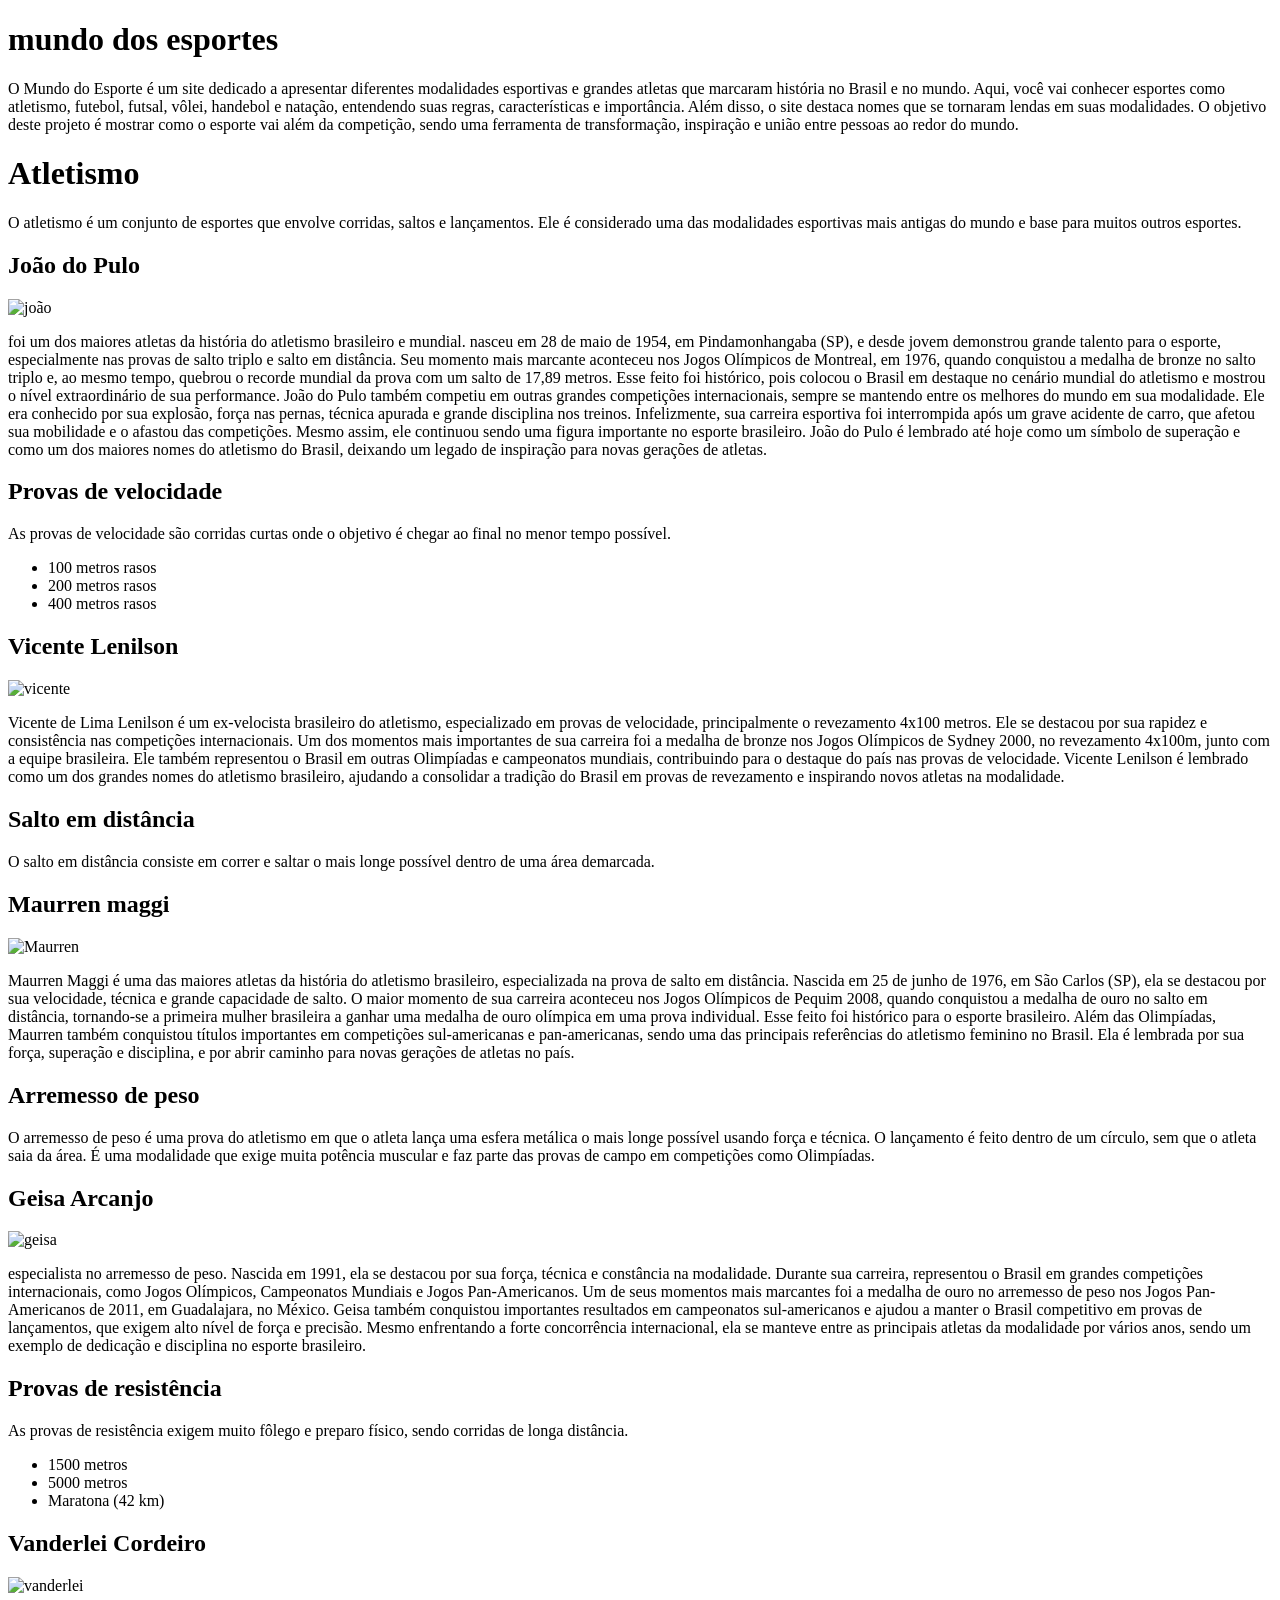
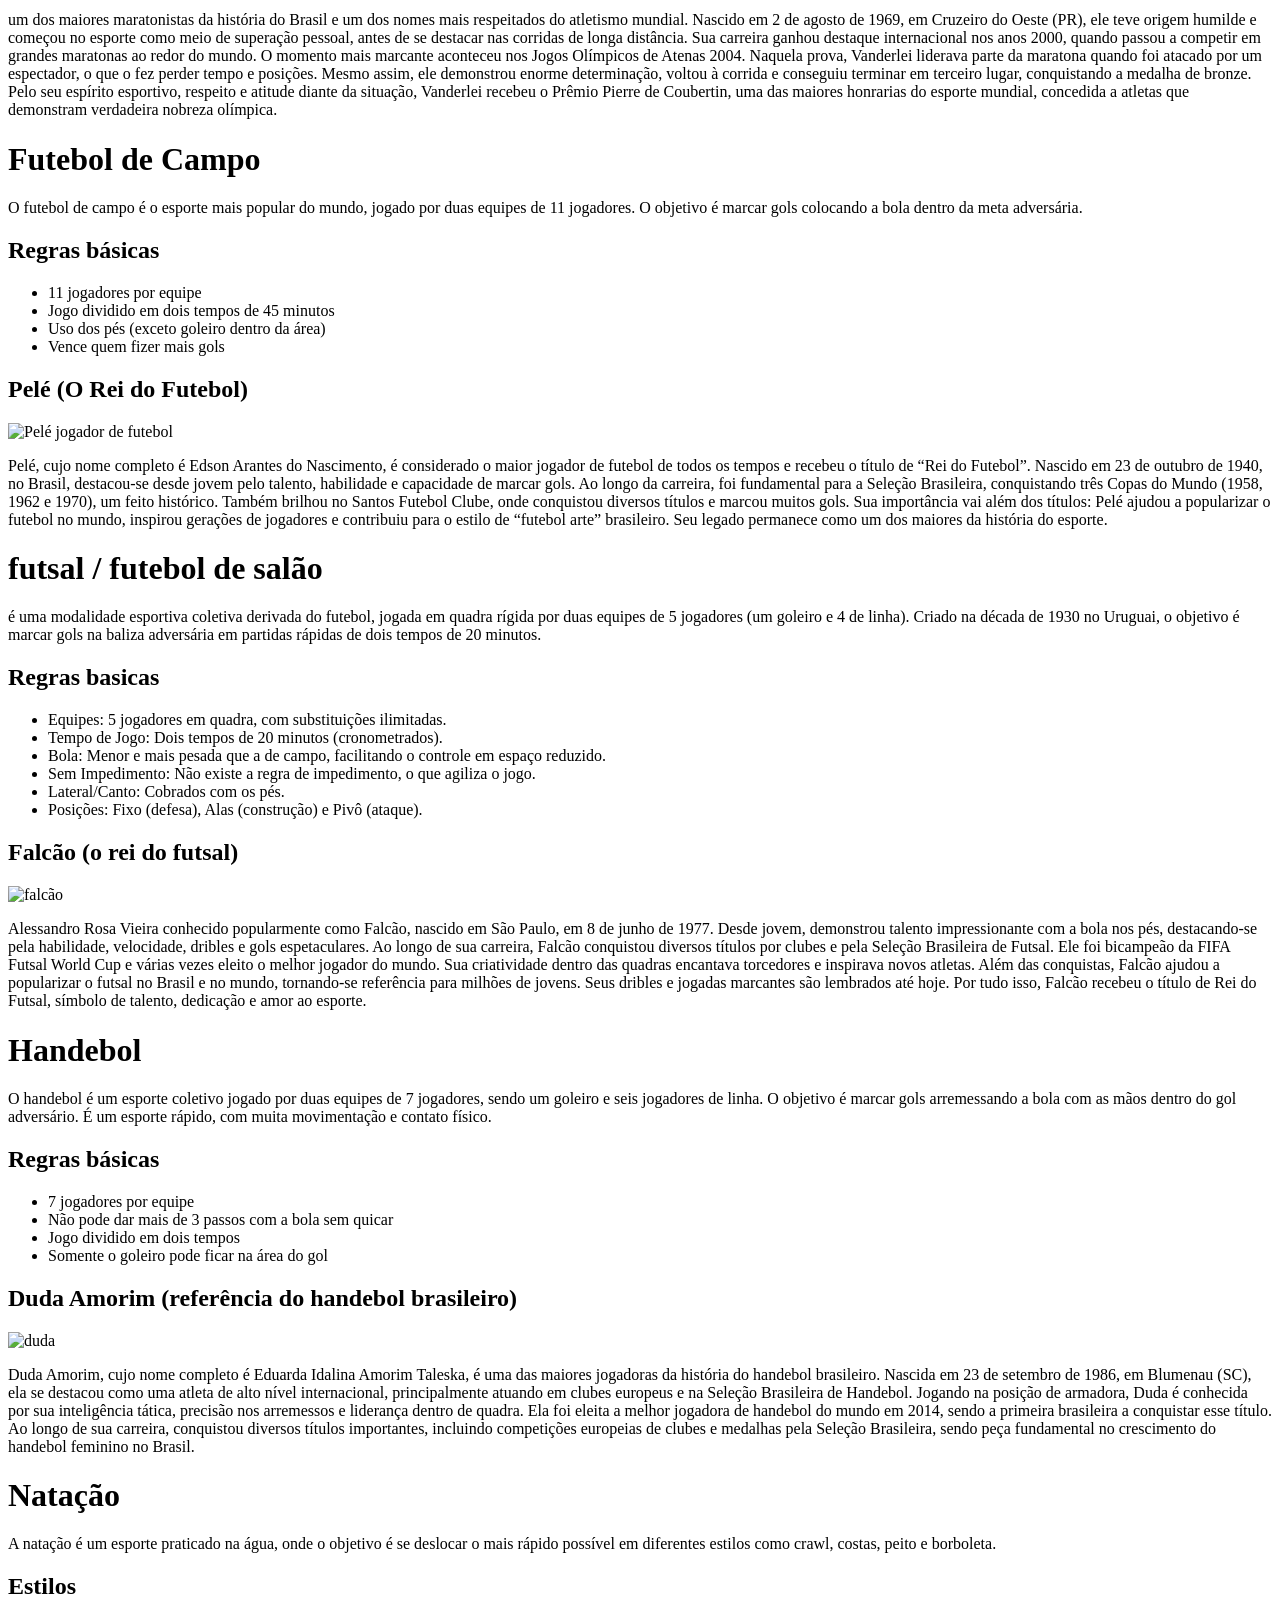
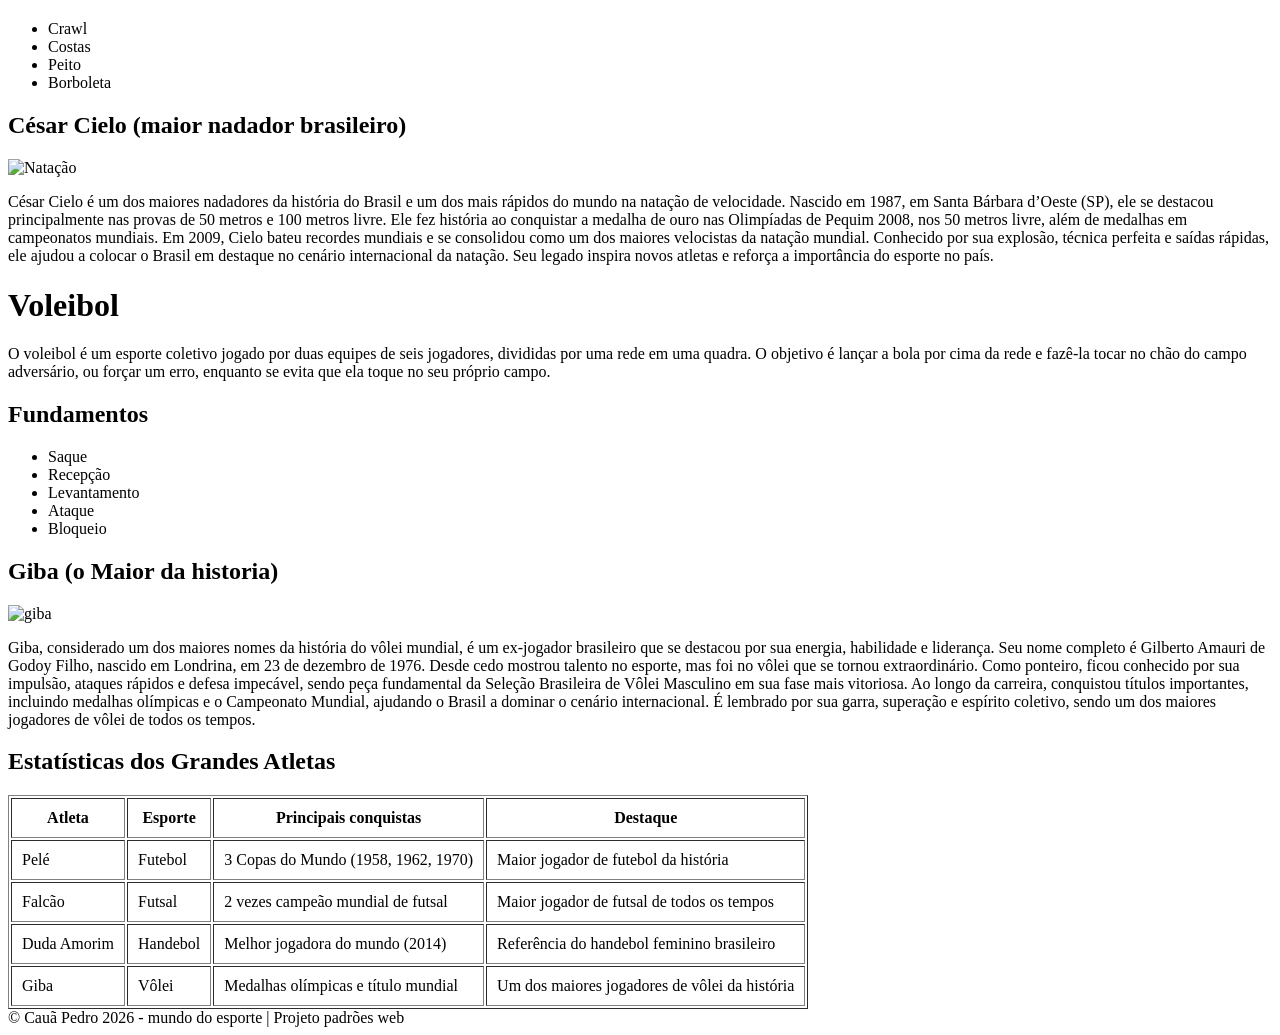
==== index.html @ 5d78f032 "correção" ====
<!DOCTYPE html>
<html lang="pt.br">
<head>
    <meta charset="UTF-8">
    <meta name="viewport" content="width=device-width, initial-scale=1.0">
    <title>mundo do esporte </title>
    <link rel="stylesheet" href="style.css">
</head>
    <body>
<div>    
     <h1> mundo dos esportes </h1>
 <p>O Mundo do Esporte é um site dedicado a apresentar diferentes modalidades esportivas e grandes atletas que marcaram história no Brasil e no mundo. Aqui, você vai conhecer esportes como atletismo, futebol, futsal, vôlei, handebol e natação, entendendo suas regras, características e importância.  

Além disso, o site destaca nomes que se tornaram lendas em suas modalidades.
O objetivo deste projeto é mostrar como o esporte vai além da competição, sendo uma ferramenta de transformação, inspiração e união entre pessoas ao redor do mundo.
</p>
            
<div class="card">

    <h1>Atletismo</h1>

<p>
O atletismo é um conjunto de esportes que envolve corridas, saltos e lançamentos.
Ele é considerado uma das modalidades esportivas mais antigas do mundo e base para muitos outros esportes.
</p>
<h2>João do Pulo</h2>
<div class="conteudo">
    <img src="joão.png" alt="joão" width="330px">
    <p>foi um dos maiores atletas da história do atletismo brasileiro e mundial. nasceu em 28 de maio de 1954, em Pindamonhangaba (SP), e desde jovem demonstrou grande talento para o esporte, especialmente nas provas de salto triplo e salto em distância.

Seu momento mais marcante aconteceu nos Jogos Olímpicos de Montreal, em 1976, quando conquistou a medalha de bronze no salto triplo e, ao mesmo tempo, quebrou o recorde mundial da prova com um salto de 17,89 metros. Esse feito foi histórico, pois colocou o Brasil em destaque no cenário mundial do atletismo e mostrou o nível extraordinário de sua performance.

João do Pulo também competiu em outras grandes competições internacionais, sempre se mantendo entre os melhores do mundo em sua modalidade. Ele era conhecido por sua explosão, força nas pernas, técnica apurada e grande disciplina nos treinos.

Infelizmente, sua carreira esportiva foi interrompida após um grave acidente de carro, que afetou sua mobilidade e o afastou das competições. Mesmo assim, ele continuou sendo uma figura importante no esporte brasileiro.

João do Pulo é lembrado até hoje como um símbolo de superação e como um dos maiores nomes do atletismo do Brasil, deixando um legado de inspiração para novas gerações de atletas.
</p>
</div>

<h2>Provas de velocidade</h2>

<p>
As provas de velocidade são corridas curtas onde o objetivo é chegar ao final no menor tempo possível.
</p>

<ul>
    <li>100 metros rasos</li>
    <li>200 metros rasos</li>
    <li>400 metros rasos</li>
</ul>
<h2>Vicente Lenilson</h2>
<div class="conteudo">
    <img src="vicente.png" alt="vicente" width="280px">
    <p>Vicente de Lima Lenilson é um ex-velocista brasileiro do atletismo, especializado em provas de velocidade, principalmente o revezamento 4x100 metros. Ele se destacou por sua rapidez e consistência nas competições internacionais.

Um dos momentos mais importantes de sua carreira foi a medalha de bronze nos Jogos Olímpicos de Sydney 2000, no revezamento 4x100m, junto com a equipe brasileira. Ele também representou o Brasil em outras Olimpíadas e campeonatos mundiais, contribuindo para o destaque do país nas provas de velocidade.

Vicente Lenilson é lembrado como um dos grandes nomes do atletismo brasileiro, ajudando a consolidar a tradição do Brasil em provas de revezamento e inspirando novos atletas na modalidade.
</p>
</div>

<h2>Salto em distância</h2>

<p>
O salto em distância consiste em correr e saltar o mais longe possível dentro de uma área demarcada.
</p>
<h2>Maurren maggi</h2>
<div class="conteudo">
    <img src="Maurren.png" alt="Maurren" width="290px">
    <p>Maurren Maggi é uma das maiores atletas da história do atletismo brasileiro, especializada na prova de salto em distância. Nascida em 25 de junho de 1976, em São Carlos (SP), ela se destacou por sua velocidade, técnica e grande capacidade de salto.

O maior momento de sua carreira aconteceu nos Jogos Olímpicos de Pequim 2008, quando conquistou a medalha de ouro no salto em distância, tornando-se a primeira mulher brasileira a ganhar uma medalha de ouro olímpica em uma prova individual. Esse feito foi histórico para o esporte brasileiro.

Além das Olimpíadas, Maurren também conquistou títulos importantes em competições sul-americanas e pan-americanas, sendo uma das principais referências do atletismo feminino no Brasil.

Ela é lembrada por sua força, superação e disciplina, e por abrir caminho para novas gerações de atletas no país.
</p>
</div>

<h2>Arremesso de peso</h2>

<p>
O arremesso de peso é uma prova do atletismo em que o atleta lança uma esfera metálica o mais longe possível usando força e técnica. O lançamento é feito dentro de um círculo, sem que o atleta saia da área. É uma modalidade que exige muita potência muscular e faz parte das provas de campo em competições como Olimpíadas.
</p>
 <h2>Geisa Arcanjo</h2>
 <div class="conteudo">
    <img src="geisa.png" alt="geisa" width="280px">
    <p> especialista no arremesso de peso. Nascida em 1991, ela se destacou por sua força, técnica e constância na modalidade.

Durante sua carreira, representou o Brasil em grandes competições internacionais, como Jogos Olímpicos, Campeonatos Mundiais e Jogos Pan-Americanos. Um de seus momentos mais marcantes foi a medalha de ouro no arremesso de peso nos Jogos Pan-Americanos de 2011, em Guadalajara, no México.

Geisa também conquistou importantes resultados em campeonatos sul-americanos e ajudou a manter o Brasil competitivo em provas de lançamentos, que exigem alto nível de força e precisão.

Mesmo enfrentando a forte concorrência internacional, ela se manteve entre as principais atletas da modalidade por vários anos, sendo um exemplo de dedicação e disciplina no esporte brasileiro.
</p>
</div>
<h2>Provas de resistência</h2>

<p>
As provas de resistência exigem muito fôlego e preparo físico, sendo corridas de longa distância.
</p>

<ul>
    <li>1500 metros</li>
    <li>5000 metros</li>
    <li>Maratona (42 km)</li>
</ul>
 <h2>Vanderlei Cordeiro</h2>
<div class="conteudo">
    <img src="vanderlei.png" alt="vanderlei" width="280px">
    <p> um dos maiores maratonistas da história do Brasil e um dos nomes mais respeitados do atletismo mundial. Nascido em 2 de agosto de 1969, em Cruzeiro do Oeste (PR), ele teve origem humilde e começou no esporte como meio de superação pessoal, antes de se destacar nas corridas de longa distância.

Sua carreira ganhou destaque internacional nos anos 2000, quando passou a competir em grandes maratonas ao redor do mundo. O momento mais marcante aconteceu nos Jogos Olímpicos de Atenas 2004. Naquela prova, Vanderlei liderava parte da maratona quando foi atacado por um espectador, o que o fez perder tempo e posições. Mesmo assim, ele demonstrou enorme determinação, voltou à corrida e conseguiu terminar em terceiro lugar, conquistando a medalha de bronze.

Pelo seu espírito esportivo, respeito e atitude diante da situação, Vanderlei recebeu o Prêmio Pierre de Coubertin, uma das maiores honrarias do esporte mundial, concedida a atletas que demonstram verdadeira nobreza olímpica.</p>
</div>
<h1>Futebol de Campo</h1>

<p>
O futebol de campo é o esporte mais popular do mundo, jogado por duas equipes de 11 jogadores.
O objetivo é marcar gols colocando a bola dentro da meta adversária.
</p>

<h2>Regras básicas</h2>

<ul>
    <li>11 jogadores por equipe</li>
    <li>Jogo dividido em dois tempos de 45 minutos</li>
    <li>Uso dos pés (exceto goleiro dentro da área)</li>
    <li>Vence quem fizer mais gols</li>
</ul>

<h2>Pelé (O Rei do Futebol)</h2>

<div class="conteudo">
    <img src="pele.png" alt="Pelé jogador de futebol" width="280">

    <p>Pelé, cujo nome completo é Edson Arantes do Nascimento, é considerado o maior jogador de futebol de todos os tempos e recebeu o título de “Rei do Futebol”. Nascido em 23 de outubro de 1940, no Brasil, destacou-se desde jovem pelo talento, habilidade e capacidade de marcar gols.

Ao longo da carreira, foi fundamental para a Seleção Brasileira, conquistando três Copas do Mundo (1958, 1962 e 1970), um feito histórico. Também brilhou no Santos Futebol Clube, onde conquistou diversos títulos e marcou muitos gols.

Sua importância vai além dos títulos: Pelé ajudou a popularizar o futebol no mundo, inspirou gerações de jogadores e contribuiu para o estilo de “futebol arte” brasileiro. Seu legado permanece como um dos maiores da história do esporte.

    </p>
</div>
</div>

 <div class="card">
    <h1>futsal / futebol de salão</h1>

    <p>
       é uma modalidade esportiva coletiva derivada do futebol, jogada em quadra rígida 
       por duas equipes de 5 jogadores (um goleiro e 4 de linha). Criado na década de 1930 no Uruguai,
        o objetivo é marcar gols na baliza adversária em partidas rápidas de dois tempos de 20 minutos. 
    </p>

     <h2>Regras basicas</h2>

    <ul>
        <li>Equipes: 5 jogadores em quadra, com substituições ilimitadas.</li>
        <li>Tempo de Jogo: Dois tempos de 20 minutos (cronometrados).</li>
        <li> Bola: Menor e mais pesada que a de campo, facilitando o controle em espaço reduzido.</li>
        <li>Sem Impedimento: Não existe a regra de impedimento, o que agiliza o jogo.</li>
        <li>Lateral/Canto: Cobrados com os pés.</li>
        <li>Posições: Fixo (defesa), Alas (construção) e Pivô (ataque). </li>
    </ul>

    <h2>Falcão (o rei do futsal)</h2>
       <div class="conteudo">
    <img src="falcão.png" alt="falcão" width="300px">

    <p>
        Alessandro Rosa Vieira conhecido popularmente como Falcão, nascido em São Paulo,
        em 8 de junho de 1977. Desde jovem, demonstrou talento impressionante com a bola nos pés,
        destacando-se pela habilidade, velocidade, dribles e gols espetaculares.
        Ao longo de sua carreira, Falcão conquistou diversos títulos por clubes e pela Seleção
        Brasileira de Futsal. Ele foi bicampeão da FIFA Futsal World Cup e várias vezes
        eleito o melhor jogador do mundo. Sua criatividade dentro das quadras encantava
        torcedores e inspirava novos atletas. Além das conquistas, Falcão ajudou a popularizar o
        futsal no Brasil e no mundo, tornando-se referência para milhões de jovens.
        Seus dribles e jogadas marcantes são lembrados até hoje.
        Por tudo isso, Falcão recebeu o título de Rei do Futsal, símbolo de talento, dedicação e amor ao esporte.
    </p>
</div>


<h1>Handebol</h1>

<p>
O handebol é um esporte coletivo jogado por duas equipes de 7 jogadores,
sendo um goleiro e seis jogadores de linha.
O objetivo é marcar gols arremessando a bola com as mãos dentro do gol adversário.
É um esporte rápido, com muita movimentação e contato físico.
</p>

<h2>Regras básicas</h2>

<ul>
    <li>7 jogadores por equipe</li>
    <li>Não pode dar mais de 3 passos com a bola sem quicar</li>
    <li>Jogo dividido em dois tempos</li>
    <li>Somente o goleiro pode ficar na área do gol</li>
</ul>

<h2>Duda Amorim (referência do handebol brasileiro)</h2>

<div class="conteudo">
    <img src="duda.png" alt="duda" width="300">

    <p>
        Duda Amorim, cujo nome completo é Eduarda Idalina Amorim Taleska, é uma das maiores jogadoras da história do handebol brasileiro.
Nascida em 23 de setembro de 1986, em Blumenau (SC), ela se destacou como uma atleta de alto nível internacional,
principalmente atuando em clubes europeus e na Seleção Brasileira de Handebol.
Jogando na posição de armadora, Duda é conhecida por sua inteligência tática, precisão nos arremessos e liderança dentro de quadra.
Ela foi eleita a melhor jogadora de handebol do mundo em 2014, sendo a primeira brasileira a conquistar esse título.
Ao longo de sua carreira, conquistou diversos títulos importantes, incluindo competições europeias de clubes e medalhas pela Seleção Brasileira,
sendo peça fundamental no crescimento do handebol feminino no Brasil.
    </p>
</div>
<h1>Natação</h1> 

<p>
A natação é um esporte praticado na água, onde o objetivo é se deslocar o mais rápido possível
em diferentes estilos como crawl, costas, peito e borboleta.
</p>

<h2>Estilos</h2>

<ul>
    <li>Crawl</li>
    <li>Costas</li>
    <li>Peito</li>
    <li>Borboleta</li>
</ul>

<h2>César Cielo (maior nadador brasileiro)</h2>

<div class="conteudo">
    <img src="cesar.png" alt="Natação" width="300">

    <p>
    César Cielo é um dos maiores nadadores da história do Brasil e um dos mais rápidos do mundo na natação de velocidade.
    Nascido em 1987, em Santa Bárbara d’Oeste (SP), ele se destacou principalmente nas provas de 50 metros e 100 metros livre.


    Ele fez história ao conquistar a medalha de ouro nas Olimpíadas de Pequim 2008, nos 50 metros livre, além de medalhas em campeonatos mundiais.
    Em 2009, Cielo bateu recordes mundiais e se consolidou como um dos maiores velocistas da natação mundial.

    Conhecido por sua explosão, técnica perfeita e saídas rápidas, ele ajudou a colocar o Brasil em destaque no cenário internacional da natação.
    Seu legado inspira novos atletas e reforça a importância do esporte no país.
</p>
</div>
    <div class="card">
    <h1>Voleibol</h1>

    <p>
        O voleibol é um esporte coletivo jogado por duas equipes de seis jogadores,
        divididas por uma rede em uma quadra.
        O objetivo é lançar a bola por cima da rede e fazê-la tocar no chão do campo
        adversário, ou forçar um erro, enquanto se evita que ela toque no seu próprio campo.
    </p>

    <h2>Fundamentos</h2>

    <ul>
        <li>Saque</li>
        <li>Recepção</li>
        <li>Levantamento</li>
        <li>Ataque</li>
        <li>Bloqueio</li>
    </ul>
    <h2>Giba (o Maior da historia)</h2>
    <div class="conteudo">
    <img src="giba.png" alt="giba" width="250px">
    <p>
Giba, considerado um dos maiores nomes da história do vôlei mundial, é um ex-jogador brasileiro que se destacou por sua energia, habilidade e liderança. Seu nome completo é Gilberto Amauri de Godoy Filho, nascido em Londrina, em 23 de dezembro de 1976.  

Desde cedo mostrou talento no esporte, mas foi no vôlei que se tornou extraordinário. Como ponteiro, ficou conhecido por sua impulsão, ataques rápidos e defesa impecável, sendo peça fundamental da Seleção Brasileira de Vôlei Masculino em sua fase mais vitoriosa.  

Ao longo da carreira, conquistou títulos importantes, incluindo medalhas olímpicas e o Campeonato Mundial, ajudando o Brasil a dominar o cenário internacional. É lembrado por sua garra, superação e espírito coletivo, sendo um dos maiores jogadores de vôlei de todos os tempos.
</p>
</div>
<h2>Estatísticas dos Grandes Atletas</h2>

<table border="1" cellpadding="10">
    <tr>
        <th>Atleta</th>
        <th>Esporte</th>
        <th>Principais conquistas</th>
        <th>Destaque</th>
    </tr>

    <tr>
        <td>Pelé</td>
        <td>Futebol</td>
        <td>3 Copas do Mundo (1958, 1962, 1970)</td>
        <td>Maior jogador de futebol da história</td>
    </tr>

    <tr>
        <td>Falcão</td>
        <td>Futsal</td>
        <td>2 vezes campeão mundial de futsal</td>
        <td>Maior jogador de futsal de todos os tempos</td>
    </tr>

    <tr>
        <td>Duda Amorim</td>
        <td>Handebol</td>
        <td>Melhor jogadora do mundo (2014)</td>
        <td>Referência do handebol feminino brasileiro</td>
    </tr>

    <tr>
        <td>Giba</td>
        <td>Vôlei</td>
        <td>Medalhas olímpicas e título mundial</td>
        <td>Um dos maiores jogadores de vôlei da história</td>
    </tr>
</table>
</div>
 </div>
 </div> 
<footer>
    © Cauã Pedro 2026 - mundo do esporte | Projeto padrões web
  </footer>
</body>
    
</html>
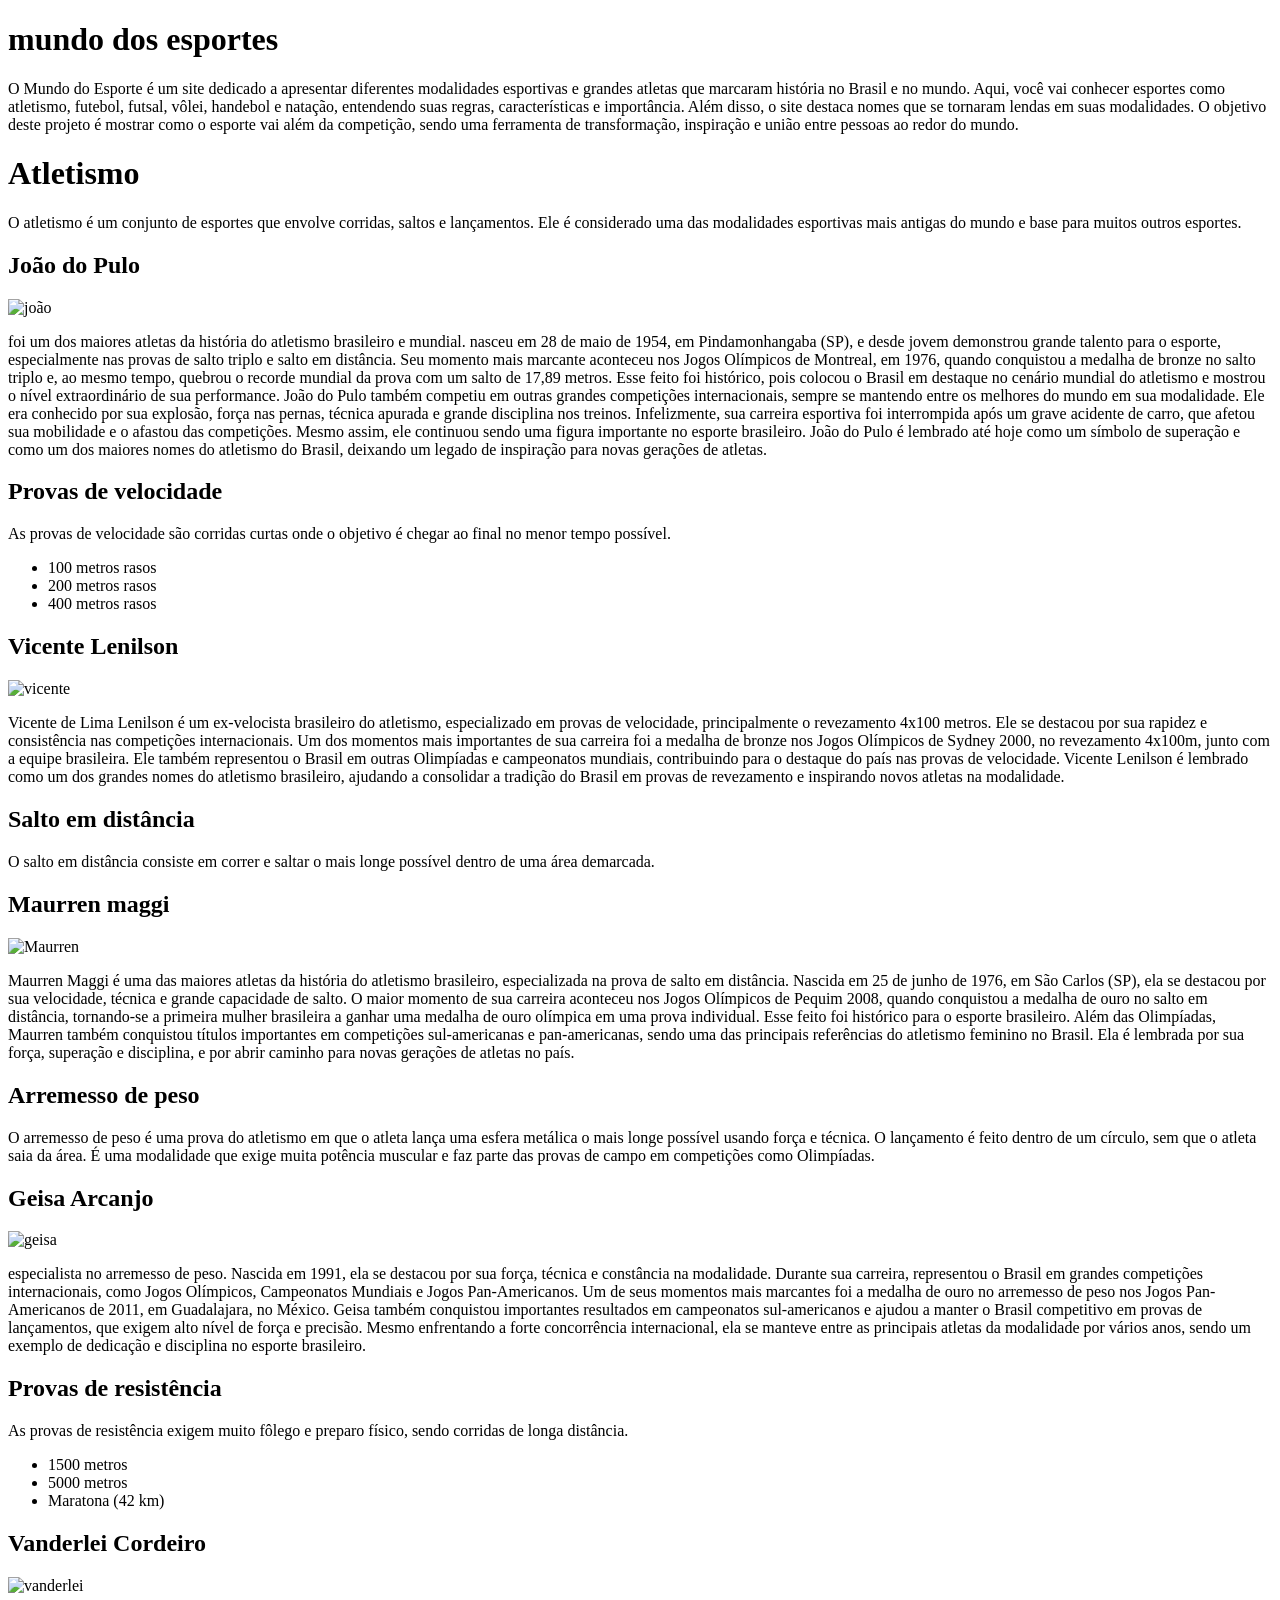
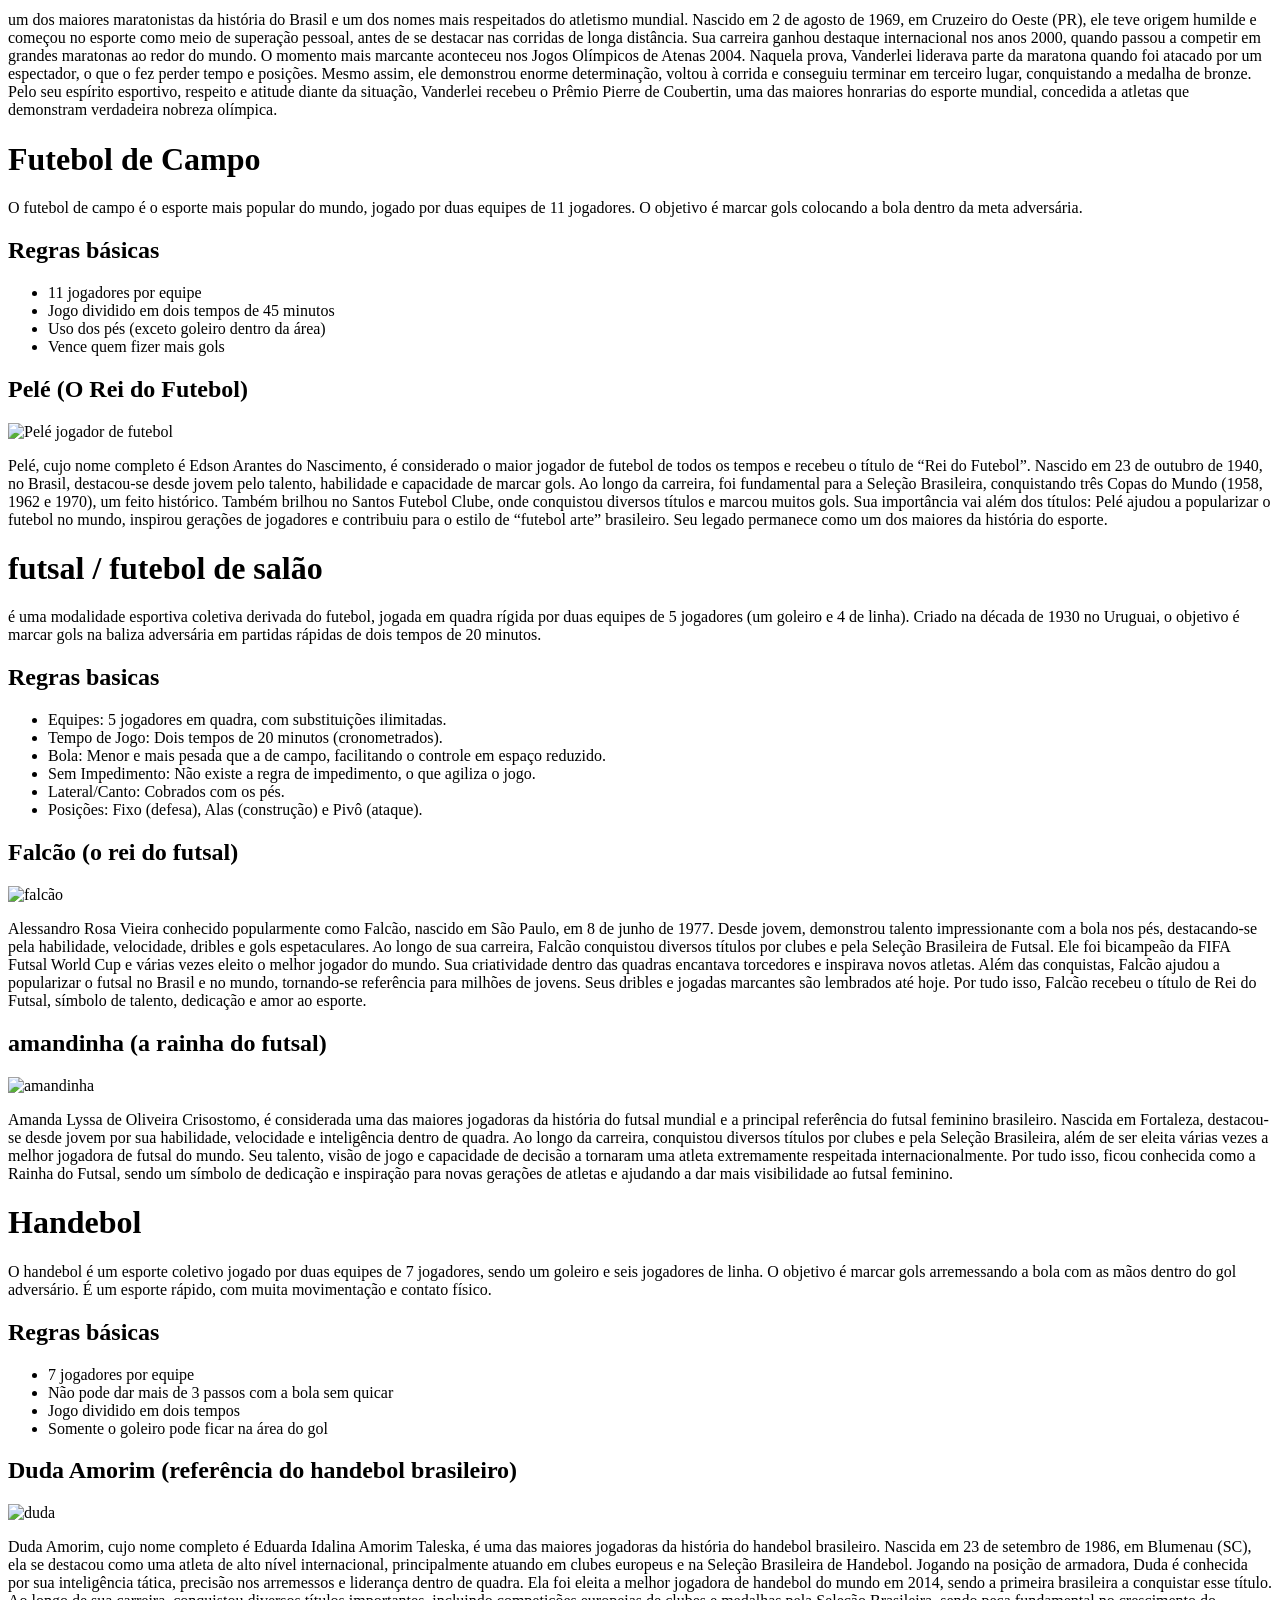
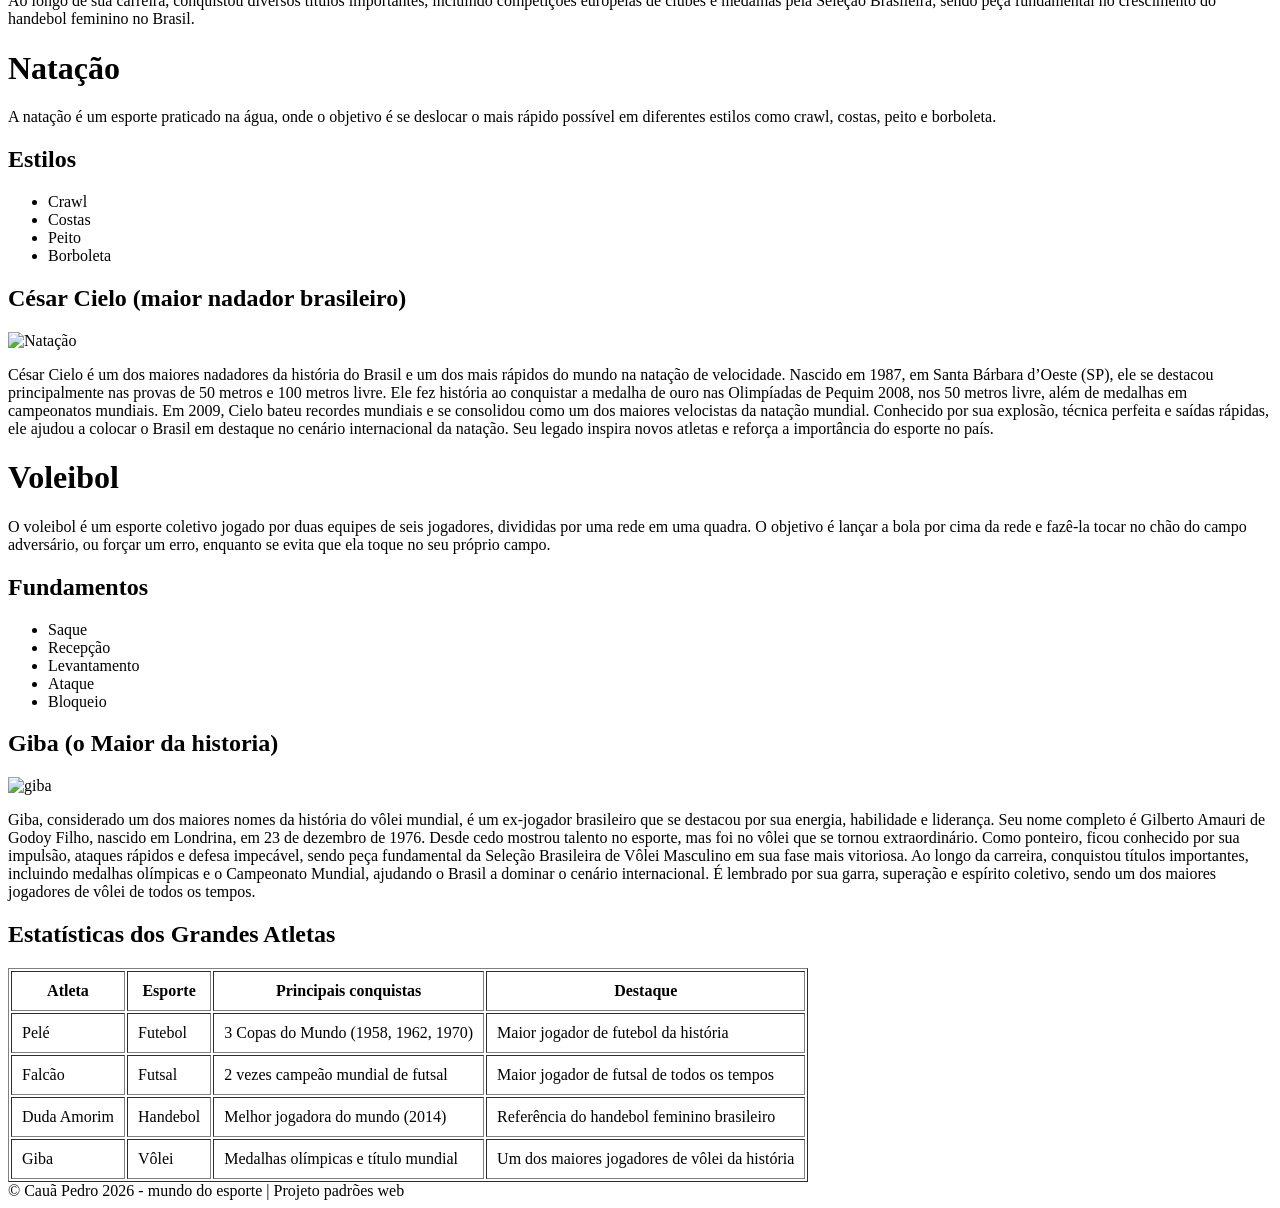
==== commit f41c8c2c: "Update index.html" ====
--- a/index.html
+++ b/index.html
@@ -183,7 +183,16 @@
         Por tudo isso, Falcão recebeu o título de Rei do Futsal, símbolo de talento, dedicação e amor ao esporte.
     </p>
 </div>
-
+     <h2>amandinha (a rainha do futsal)</h2>
+ <div class="conteudo">
+    <img src="amandinha.png" alt="amandinha" width="300px">
+
+    <p>
+     Amanda Lyssa de Oliveira Crisostomo, é considerada uma das maiores jogadoras da história do futsal mundial e a principal referência do futsal feminino brasileiro. Nascida em Fortaleza, destacou-se desde jovem por sua habilidade, velocidade e inteligência dentro de quadra.
+
+Ao longo da carreira, conquistou diversos títulos por clubes e pela Seleção Brasileira, além de ser eleita várias vezes a melhor jogadora de futsal do mundo. Seu talento, visão de jogo e capacidade de decisão a tornaram uma atleta extremamente respeitada internacionalmente.
+
+Por tudo isso, ficou conhecida como a Rainha do Futsal, sendo um símbolo de dedicação e inspiração para novas gerações de atletas e ajudando a dar mais visibilidade ao futsal feminino. </p>
 
 <h1>Handebol</h1>
 
